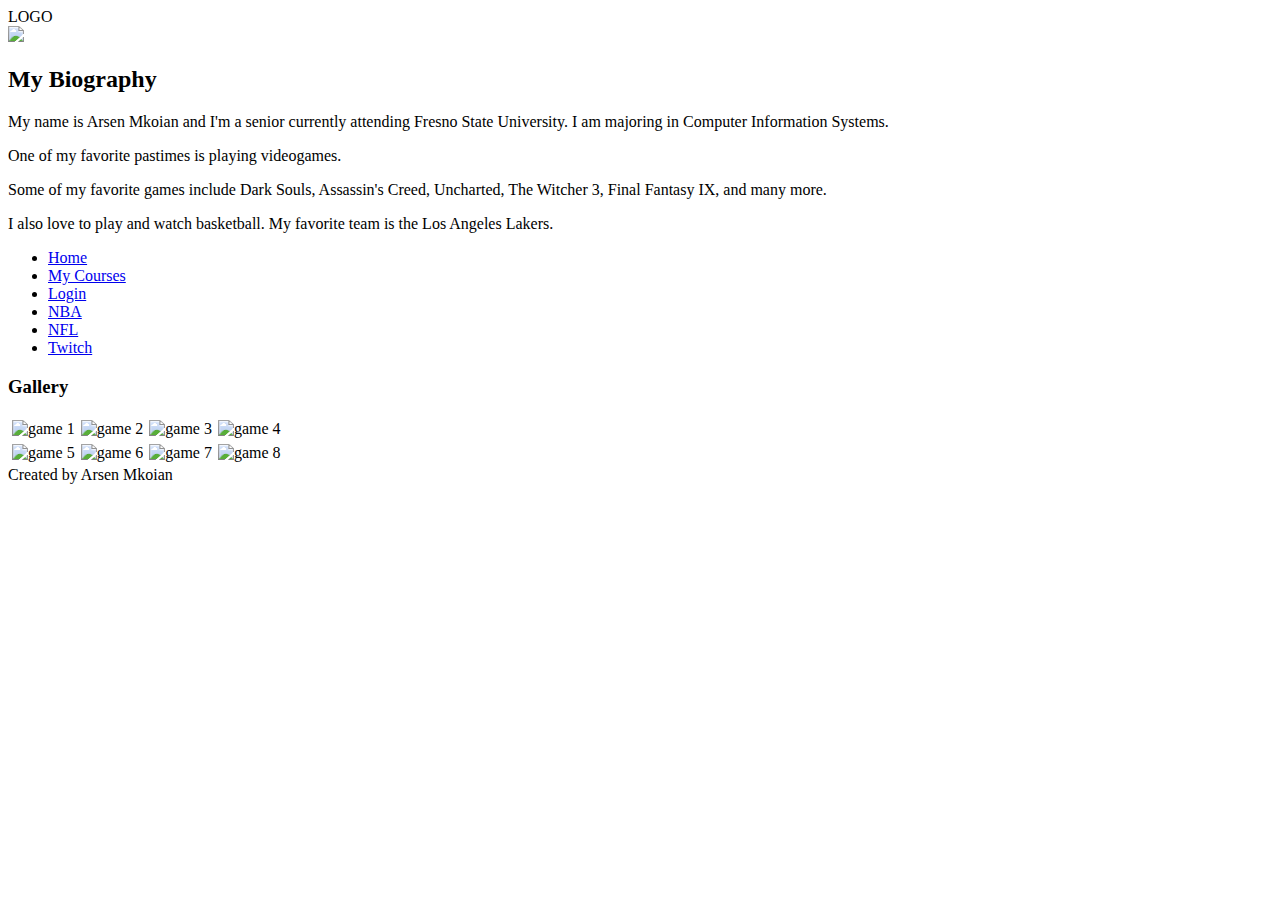
==== index.html @ c1fd20fd "added separate css files and started login page" ====
<!DOCTYPE html>
<html>

<head>
    <!-- This is a comment -->
    <title>My Bio Page</title>
    <link rel="stylesheet" href="./css/index.css">
</head>

<body>
    <header class="main-header">
        <span class="logo">LOGO</span>
    </header>
    <div class="main-container box-shadow">
        <div class="bio-container box-shadow">
            <div class="avatar">
                <img src="./img/AvatarActual.jpg" rel="My Avatar">
            </div>
            <h2>My Biography</h2>
            <p>My name is Arsen Mkoian and I'm a senior currently attending Fresno State University. I am majoring in Computer Information Systems.</p>
            <p>One of my favorite pastimes is playing videogames.</p>
            <p>Some of my favorite games include Dark Souls, Assassin's Creed, Uncharted, The Witcher 3, Final Fantasy IX, and many more.</p>
            <p>I also love to play and watch basketball. My favorite team is the Los Angeles Lakers.</p>
        </div>
        <div class="bottom-container">
            <aside class="left-sidebar">
                <ul class="navigation">
                    <li>
                        <a href="./index.html">Home</a>
                    </li>
                    <li>
                        <a href="./courses.html">My Courses</a>
                    </li>
                    <li>
                        <a href="./login.html">Login</a>
                    </li>
                    <li>
                        <a href="https://www.nba.com">NBA</a>
                    </li>
                    <li>
                        <a href="https:/www.nfl.com">NFL</a>
                    </li>
                    <li>
                        <a href="https:/www.twitch.tv">Twitch</a>
                    </li>
                </ul>
            </aside>
            <div class="gallery">
                <h3>Gallery</h3>
                <table class="gallery-table" cellpadding="2">
                    <tbody>
                        <tr>
                            <td>
                                <img class="box-shadow" src="./img/1.jpg" alt="game 1" </td>
                                <td>
                                    <img class="box-shadow" src="./img/2.jpg" alt="game 2" </td>
                                    <td>
                                        <img class="box-shadow" src="./img/3.jpg" alt="game 3" </td>
                                        <td>
                                            <img class="box-shadow" src="./img/4.jpg" alt="game 4" </td>
                        </tr>
                        <tr>
                            <td>
                                <img class="box-shadow" src="./img/5.jpg" alt="game 5" </td>
                                <td>
                                    <img class="box-shadow" src="./img/6.jpg" alt="game 6" </td>
                                    <td>
                                        <img class="box-shadow" src="./img/7.jpg" alt="game 7" </td>
                                        <td>
                                            <img class="box-shadow" src="./img/8.jpg" alt="game 8" </td>
                        </tr>
                    </tbody>
                </table>
            </div>
        </div>
    </div>
    <footer class="main-footer">
        <span class="legal-text">Created by Arsen Mkoian</span>
    </footer>
</body>

</html>
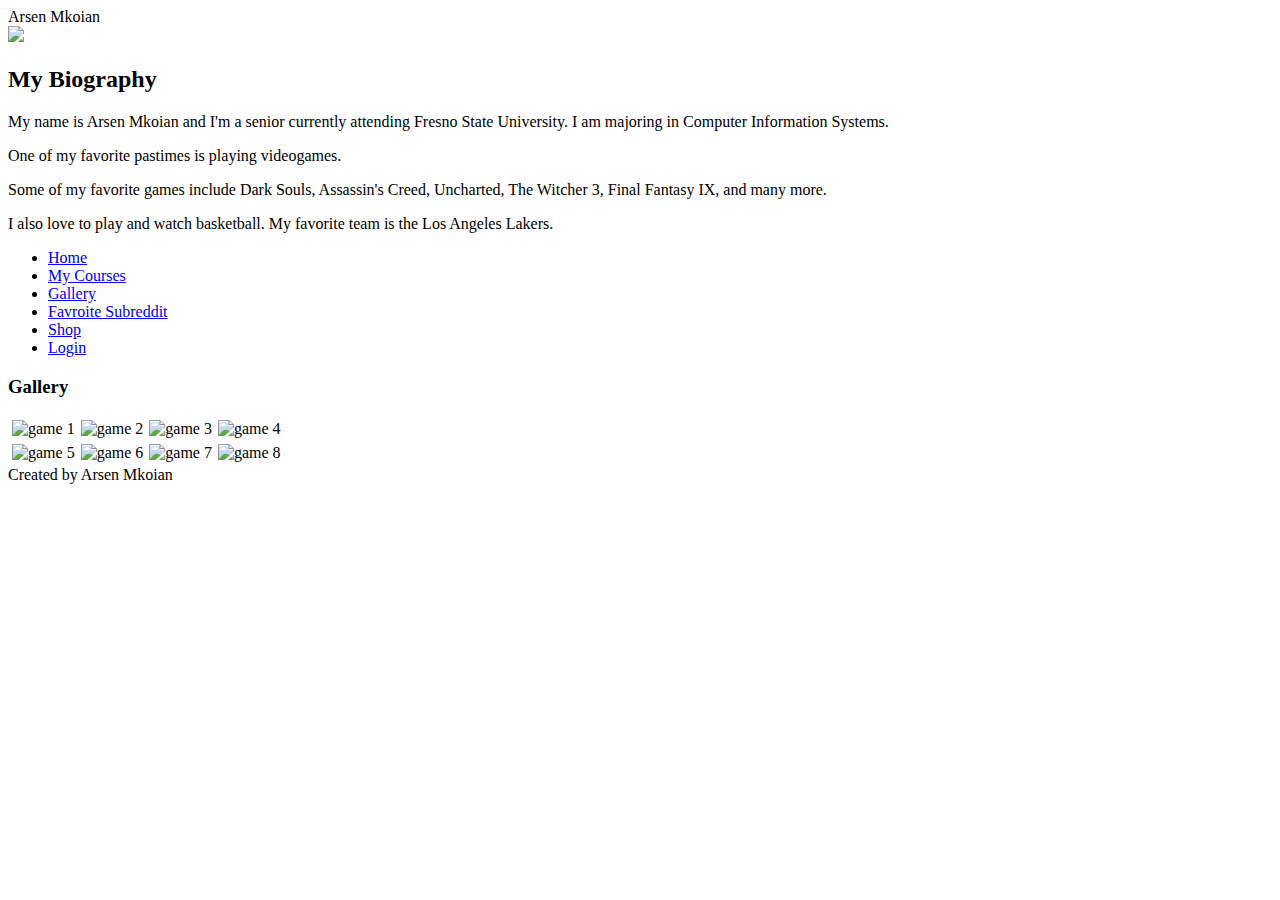
==== commit 7b56b65c: "finished" ====
--- a/index.html
+++ b/index.html
@@ -9,7 +9,7 @@
 
 <body>
     <header class="main-header">
-        <span class="logo">LOGO</span>
+        <span class="logo">Arsen Mkoian</span>
     </header>
     <div class="main-container box-shadow">
         <div class="bio-container box-shadow">
@@ -25,24 +25,12 @@
         <div class="bottom-container">
             <aside class="left-sidebar">
                 <ul class="navigation">
-                    <li>
-                        <a href="./index.html">Home</a>
-                    </li>
-                    <li>
-                        <a href="./courses.html">My Courses</a>
-                    </li>
-                    <li>
-                        <a href="./login.html">Login</a>
-                    </li>
-                    <li>
-                        <a href="https://www.nba.com">NBA</a>
-                    </li>
-                    <li>
-                        <a href="https:/www.nfl.com">NFL</a>
-                    </li>
-                    <li>
-                        <a href="https:/www.twitch.tv">Twitch</a>
-                    </li>
+                    <li><a href="./index.html">Home</a></li>
+                    <li><a href="./courses.html">My Courses</a></li>
+                    <li><a href="./index.html">Gallery</a></li>
+                    <li><a href="http://www.reddit.com/r/ps4">Favroite Subreddit</a></li>
+                    <li><a href="http://www.amazon.com">Shop</a></li>
+                    <li><a href="./login.html">Login</a></li>
                 </ul>
             </aside>
             <div class="gallery">
